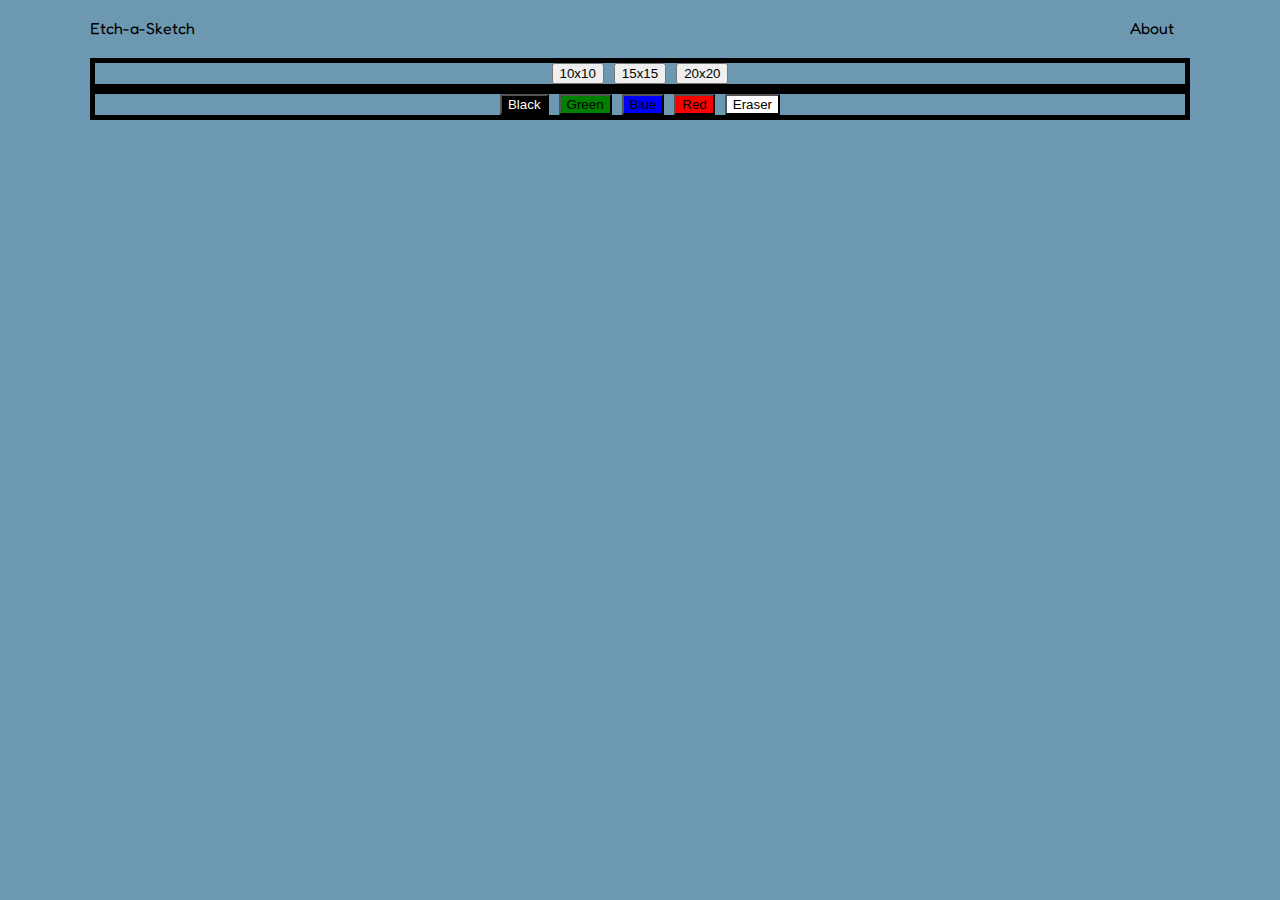
==== pages/index.html @ a4ac81de "html bare skeleton. Css skeleton. Javascript skeleton with issued initiating gridd array." ====
<!doctype html>
<html lang="en">
    <head>
        <title>Etch-a-Sketch</title>
        <meta charset="utf-8">
        <link rel="stylesheet" href="../styles/index-style.css">
        <script src="../js/script.js" defer></script>
    </head>

    <body>
        <header>
            <inner-column>
                <div class="header">
                    <div class="logo">
                        <a href="index.html">Etch-a-Sketch</a>
                    </div>
                    <div class="links">
                        <a href="about.html">About</a>
                    </div>
                </div>
            </inner-column>
        </header>

        <main>
            <!-- Options -->
            <section>
                <inner-column>
                    <div class="grid-size">
                        <button id="10" onclick="createGrid(10)">10x10</button>
                        <button id="15" onclick="createGrid(15)">15x15</button>
                        <button id="20" onclick="createGrid(20)">20x20</button>
                    </div>
                    <div class="color">
                        <button class="color-choice" style="background-color: black; color: white;">Black</button>
                        <button class="color-choice" style="background-color: green;">Green</button>
                        <button class="color-choice" style="background-color: blue">Blue</button>
                        <button class="color-choice" style="background-color: red">Red</button>
                        <button class="color-choice" style=" background-color:white; color: black;">Eraser</button>
                    </div>
                </inner-column>
            </section>

            <!-- grid -->
            <section>
                <inner-column>
                    <div id="grid">
                        
                    </div>
                </inner-column>
            </section>

        </main>
    </body>
</html>
---- styles/index-style.css ----
@import 'meyer-reset.css';
@import url('https://fonts.googleapis.com/css2?family=Damion&family=Fredoka:wght@600&display=swap');
@import url('https://fonts.googleapis.com/css2?family=Fredoka:wght@600&display=swap');

/* Structure */

body {
    background-color: #6d98b1;
}

inner-column {
    display: flex;
    flex-direction: column;
	
    width: 90%;
    max-width: 1100px;
    margin-right: auto;
    margin-left: auto;

    padding: 10px;
}

header {
    background-color: transparent;
    color: black;
}

.header {
    display: flex;
    flex-direction: row;
    gap: 85%;
}

header a {
    font-family: 'Fredoka', sans-serif;
    display: flex;
    color: black;
    text-align: right;
    text-decoration: none;
}

main {
    flex-grow: 1;
}

/* options */

.grid-size {
    display: flex;
    flex-direction: row;
    font-family: 'Fredoka', sans-serif;
    border: 5px solid black;


    justify-content: center;
    gap: 10px;
}

.color {
    display: flex;
    flex-direction: row;
    font-family: 'Fredoka', sans-serif;
    border: 5px solid black;


    justify-content: center;
    gap: 10px;
}

/* grid */

.grid-square {
    display: inline;
    background-color: white;
    height: 15px;
    width: 15px;
    border: 1px solid black;
}
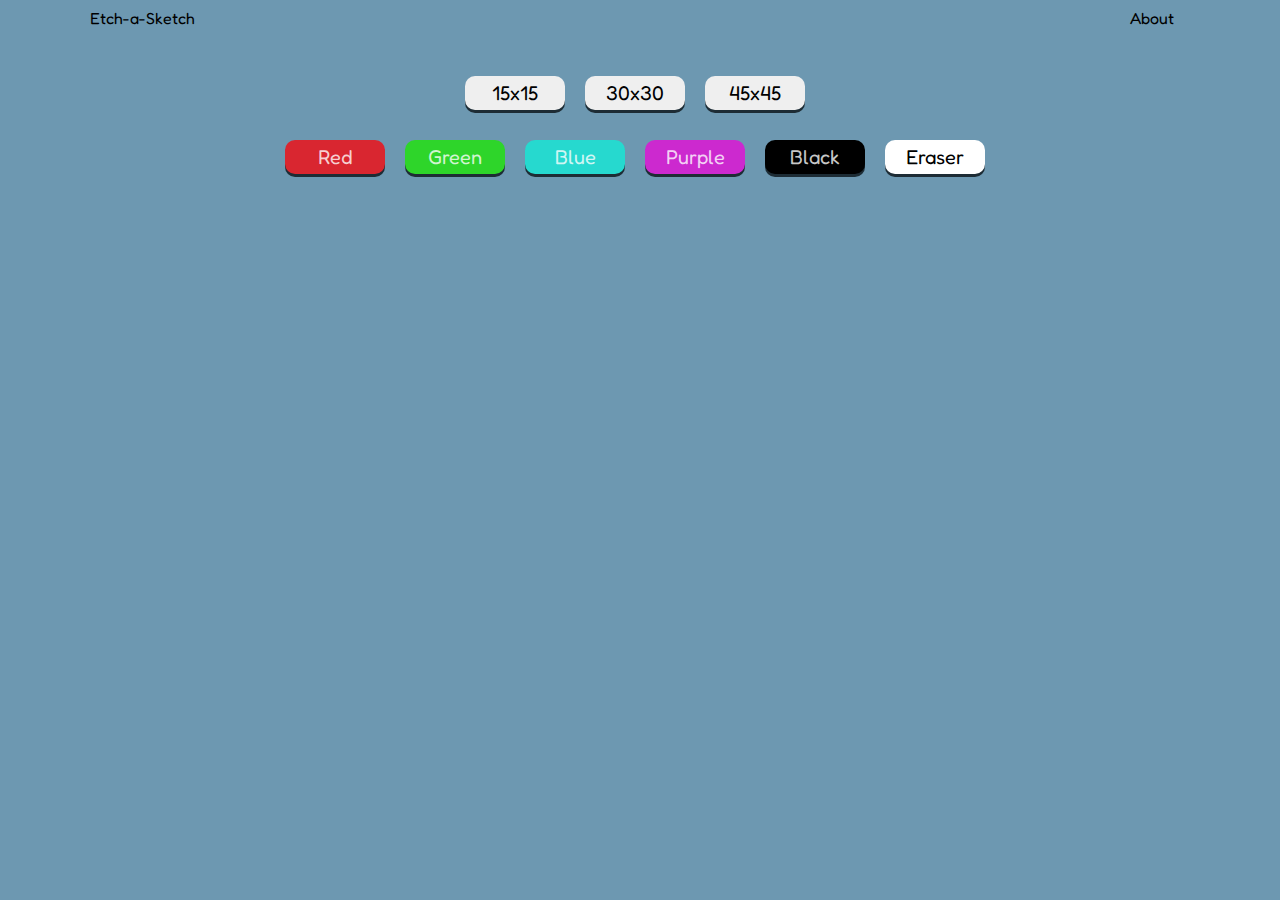
==== commit bd79820e: "Button formatting completed. working on grid. When createElement('button') it will display some butt" ====
--- a/pages/index.html
+++ b/pages/index.html
@@ -26,16 +26,18 @@
             <section>
                 <inner-column>
                     <div class="grid-size">
-                        <button id="10" onclick="createGrid(10)">10x10</button>
-                        <button id="15" onclick="createGrid(15)">15x15</button>
-                        <button id="20" onclick="createGrid(20)">20x20</button>
+                        <button class="grid-option" id="10" onclick="createGrid(15)">15x15</button>
+                        <button class="grid-option" id="15" onclick="createGrid(30)">30x30</button>
+                        <button class="grid-option" id="20" onclick="createGrid(45)">45x45</button>
                     </div>
+
                     <div class="color">
-                        <button class="color-choice" style="background-color: black; color: white;">Black</button>
-                        <button class="color-choice" style="background-color: green;">Green</button>
-                        <button class="color-choice" style="background-color: blue">Blue</button>
-                        <button class="color-choice" style="background-color: red">Red</button>
-                        <button class="color-choice" style=" background-color:white; color: black;">Eraser</button>
+                        <button class="color-choice" onmouseover="setHoverColor('#D92630')" style="background-color: #D92630; color: rgba(255, 255, 255, 0.788);">Red</button>
+                        <button class="color-choice" onmouseover="setHoverColor('#2ED52A')" style="background-color: #2ED52A; color: rgba(255, 255, 255, 0.788);">Green</button>
+                        <button class="color-choice" onmouseover="setHoverColor('#26D9CF')" style="background-color: #26D9CF; color: rgba(255, 255, 255, 0.788);">Blue</button>
+                        <button class="color-choice" onmouseover="setHoverColor('#CC29CF')" style="background-color: #CC29CF; color: rgba(255, 255, 255, 0.788);">Purple</button>
+                        <button class="color-choice" onmouseover="setHoverColor('#black')"  style="background-color: black; color: rgba(255, 255, 255, 0.788);">Black</button>
+                        <button class="color-choice" onmouseover="setHoverColor('#white')"  style="background-color: white; color: black;">Eraser</button>
                     </div>
                 </inner-column>
             </section>
--- a/styles/index-style.css
+++ b/styles/index-style.css
@@ -49,22 +49,54 @@
     display: flex;
     flex-direction: row;
     font-family: 'Fredoka', sans-serif;
-    border: 5px solid black;
-
-
+    margin-top: 30px;
     justify-content: center;
     gap: 10px;
+}
+
+.grid-option {
+    font-family: 'Fredoka', sans-serif;
+    font-size: 20px;
+    width: 100px;
+    border: none;
+    
+    box-shadow: 0px 3px  #1d2c35;
+    padding: 5px;
+
+    border-radius: 10px;
+    padding-left: 10px;
+    padding-right: 10px;
+    margin-right: 10px;
 }
 
 .color {
     display: flex;
     flex-direction: row;
+
     font-family: 'Fredoka', sans-serif;
-    border: 5px solid black;
 
-
+    margin-top: 30px;
     justify-content: center;
     gap: 10px;
+}
+
+.color-choice {
+    font-family: 'Fredoka', sans-serif;
+    font-size: 20px;
+    width: 100px;
+    border: none;
+    
+    box-shadow: 0px 3px  #1d2c35;
+    padding: 5px;
+
+    border-radius: 10px;
+    padding-left: 10px;
+    padding-right: 10px;
+    margin-right: 10px;
+}
+
+.color-choice:hover {
+    box-shadow: 0px 3px  #b2d5e9;
 }
 
 /* grid */
@@ -74,5 +106,11 @@
     background-color: white;
     height: 15px;
     width: 15px;
-    border: 1px solid black;
-}+    gap: none;
+    margin: none;
+}
+
+.grid-square:hover {
+    background-color: black;
+}
+
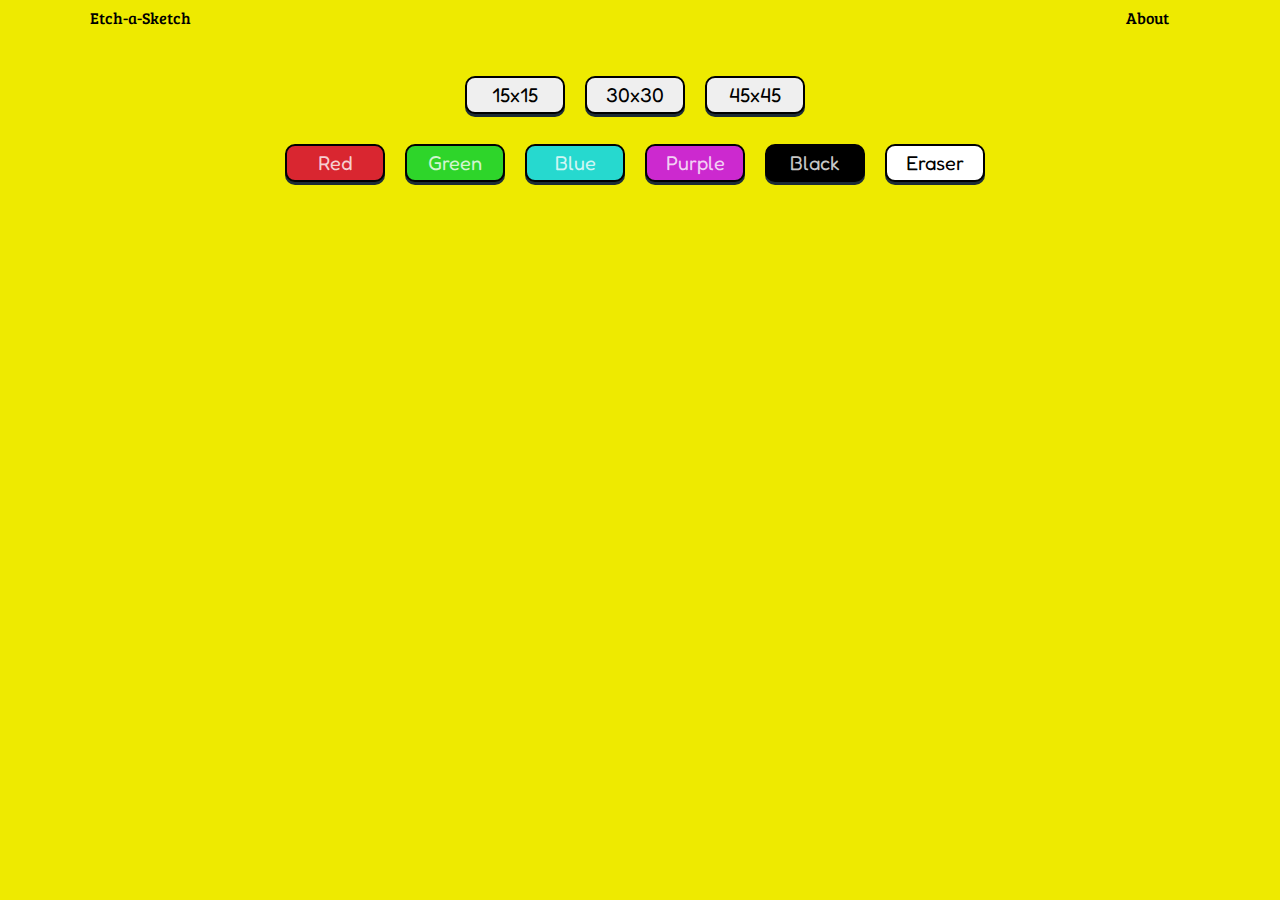
==== commit 3bfdc254: "grid complete along with function to detect. Working on hover/color in function." ====
--- a/pages/index.html
+++ b/pages/index.html
@@ -32,21 +32,20 @@
                     </div>
 
                     <div class="color">
-                        <button class="color-choice" onmouseover="setHoverColor('#D92630')" style="background-color: #D92630; color: rgba(255, 255, 255, 0.788);">Red</button>
-                        <button class="color-choice" onmouseover="setHoverColor('#2ED52A')" style="background-color: #2ED52A; color: rgba(255, 255, 255, 0.788);">Green</button>
-                        <button class="color-choice" onmouseover="setHoverColor('#26D9CF')" style="background-color: #26D9CF; color: rgba(255, 255, 255, 0.788);">Blue</button>
-                        <button class="color-choice" onmouseover="setHoverColor('#CC29CF')" style="background-color: #CC29CF; color: rgba(255, 255, 255, 0.788);">Purple</button>
-                        <button class="color-choice" onmouseover="setHoverColor('#black')"  style="background-color: black; color: rgba(255, 255, 255, 0.788);">Black</button>
-                        <button class="color-choice" onmouseover="setHoverColor('#white')"  style="background-color: white; color: black;">Eraser</button>
+                        <button class="color-choice" onclick="setColor('#D92630')" style="background-color: #D92630; color: rgba(255, 255, 255, 0.788);">Red</button>
+                        <button class="color-choice" onclick="setColor('#2ED52A')" style="background-color: #2ED52A; color: rgba(255, 255, 255, 0.788);">Green</button>
+                        <button class="color-choice" onclick="setColor('#26D9CF')" style="background-color: #26D9CF; color: rgba(255, 255, 255, 0.788);">Blue</button>
+                        <button class="color-choice" onclick="setColor('#CC29CF')" style="background-color: #CC29CF; color: rgba(255, 255, 255, 0.788);">Purple</button>
+                        <button class="color-choice" onclick="setColor('#black')"  style="background-color: black; color: rgba(255, 255, 255, 0.788);">Black</button>
+                        <button class="color-choice" onclick="setColor('#white')"  style="background-color: white; color: black;">Eraser</button>
                     </div>
                 </inner-column>
             </section>
 
             <!-- grid -->
             <section>
-                <inner-column>
+                <inner-column id="grid-inner-column">
                     <div id="grid">
-                        
                     </div>
                 </inner-column>
             </section>
--- a/styles/index-style.css
+++ b/styles/index-style.css
@@ -1,11 +1,12 @@
 @import 'meyer-reset.css';
 @import url('https://fonts.googleapis.com/css2?family=Damion&family=Fredoka:wght@600&display=swap');
 @import url('https://fonts.googleapis.com/css2?family=Fredoka:wght@600&display=swap');
+@import url('https://fonts.googleapis.com/css2?family=Bree+Serif&display=swap');
 
 /* Structure */
 
 body {
-    background-color: #6d98b1;
+    background-color: #eeea00;
 }
 
 inner-column {
@@ -32,8 +33,8 @@
 }
 
 header a {
-    font-family: 'Fredoka', sans-serif;
-    display: flex;
+    font-family: 'Bree Serif', serif;
+        display: flex;
     color: black;
     text-align: right;
     text-decoration: none;
@@ -59,7 +60,8 @@
     font-size: 20px;
     width: 100px;
     border: none;
-    
+    border: .15rem solid black;
+
     box-shadow: 0px 3px  #1d2c35;
     padding: 5px;
 
@@ -67,6 +69,10 @@
     padding-left: 10px;
     padding-right: 10px;
     margin-right: 10px;
+}
+
+.grid-option:hover {
+    box-shadow: 0px 3px  #7444F7;
 }
 
 .color {
@@ -89,6 +95,7 @@
     box-shadow: 0px 3px  #1d2c35;
     padding: 5px;
 
+    border: .15rem solid black;
     border-radius: 10px;
     padding-left: 10px;
     padding-right: 10px;
@@ -96,21 +103,41 @@
 }
 
 .color-choice:hover {
-    box-shadow: 0px 3px  #b2d5e9;
+    box-shadow: 0px 3px  #7444F7;
 }
 
 /* grid */
 
 .grid-square {
-    display: inline;
-    background-color: white;
+    display: inline-flex;
+    flex-direction: row;
+    background-color: rgb(233, 233, 233);
     height: 15px;
     width: 15px;
     gap: none;
-    margin: none;
+    border: 1px solid black;
+    margin-bottom: 0px;
 }
 
 .grid-square:hover {
     background-color: black;
 }
 
+.grid-break {
+    display: flex;
+    height: none;
+    width: none;
+}
+
+#grid {
+    width: auto;
+    max-width: 1100px;
+    margin-right: auto;
+    margin-left: auto;
+
+    padding: 10px;
+}
+
+#grid-inner-column {
+    min-width: 800px;
+}
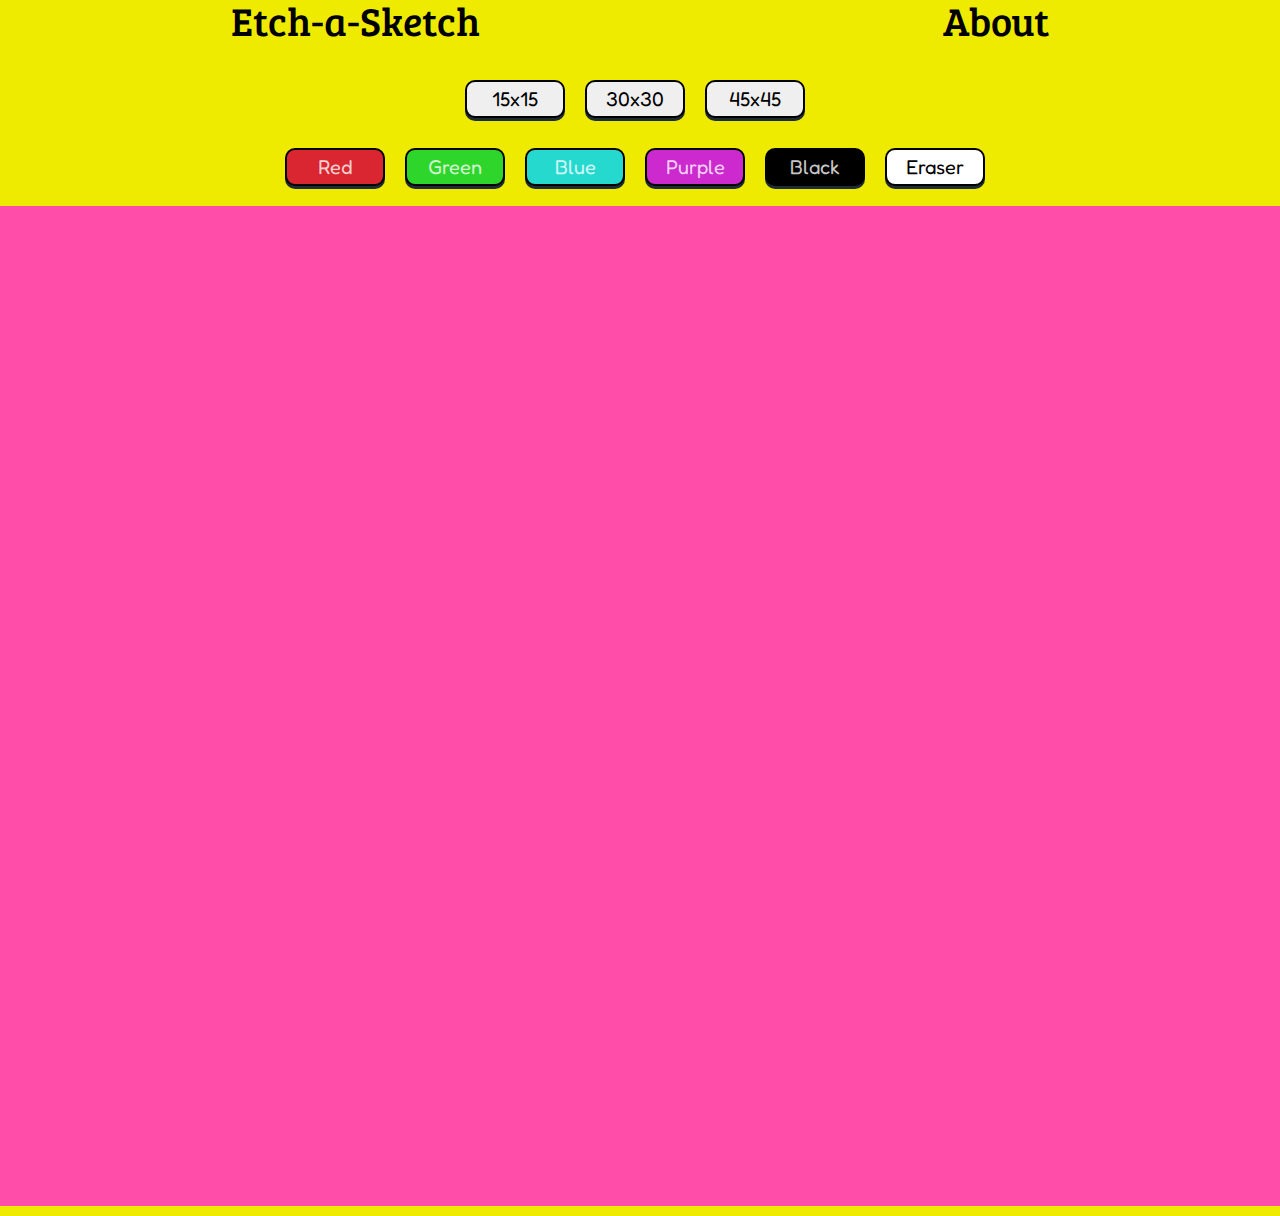
==== commit 496f96a9: "grid complete. Working on custom grid size" ====
--- a/pages/index.html
+++ b/pages/index.html
@@ -9,16 +9,14 @@
 
     <body>
         <header>
-            <inner-column>
                 <div class="header">
                     <div class="logo">
-                        <a href="index.html">Etch-a-Sketch</a>
+                        <a class="logo" href="index.html">Etch-a-Sketch</a>
                     </div>
                     <div class="links">
                         <a href="about.html">About</a>
                     </div>
                 </div>
-            </inner-column>
         </header>
 
         <main>
@@ -26,9 +24,9 @@
             <section>
                 <inner-column>
                     <div class="grid-size">
-                        <button class="grid-option" id="10" onclick="createGrid(15)">15x15</button>
-                        <button class="grid-option" id="15" onclick="createGrid(30)">30x30</button>
-                        <button class="grid-option" id="20" onclick="createGrid(45)">45x45</button>
+                        <button class="grid-option" id="15" onclick="createGrid(15)">15x15</button>
+                        <button class="grid-option" id="30" onclick="createGrid(30)">30x30</button>
+                        <button class="grid-option" id="45" onclick="createGrid(45)">45x45</button>
                     </div>
 
                     <div class="color">
@@ -36,8 +34,8 @@
                         <button class="color-choice" onclick="setColor('#2ED52A')" style="background-color: #2ED52A; color: rgba(255, 255, 255, 0.788);">Green</button>
                         <button class="color-choice" onclick="setColor('#26D9CF')" style="background-color: #26D9CF; color: rgba(255, 255, 255, 0.788);">Blue</button>
                         <button class="color-choice" onclick="setColor('#CC29CF')" style="background-color: #CC29CF; color: rgba(255, 255, 255, 0.788);">Purple</button>
-                        <button class="color-choice" onclick="setColor('#black')"  style="background-color: black; color: rgba(255, 255, 255, 0.788);">Black</button>
-                        <button class="color-choice" onclick="setColor('#white')"  style="background-color: white; color: black;">Eraser</button>
+                        <button class="color-choice" onclick="setColor('#000000')"  style="background-color: #000000; color: rgba(255, 255, 255, 0.788);">Black</button>
+                        <button class="color-choice" onclick="setColor('rgb(233, 233, 233)')"  style="background-color: #ffffff; color: black;">Eraser</button>
                     </div>
                 </inner-column>
             </section>
@@ -45,7 +43,9 @@
             <!-- grid -->
             <section>
                 <inner-column id="grid-inner-column">
-                    <div id="grid">
+                    <div id="grid-background">
+                        <div id="grid">
+                        </div>
                     </div>
                 </inner-column>
             </section>
--- a/styles/index-style.css
+++ b/styles/index-style.css
@@ -29,12 +29,19 @@
 .header {
     display: flex;
     flex-direction: row;
-    gap: 85%;
+    justify-content: space-around;
+    font-size: 2.5rem;
+    width: 100vw;
 }
 
-header a {
+.logo {
+    display: flex;
+    flex-grow: 0;
+}
+
+header, a {
     font-family: 'Bree Serif', serif;
-        display: flex;
+    display: flex;
     color: black;
     text-align: right;
     text-decoration: none;
@@ -112,8 +119,6 @@
     display: inline-flex;
     flex-direction: row;
     background-color: rgb(233, 233, 233);
-    height: 15px;
-    width: 15px;
     gap: none;
     border: 1px solid black;
     margin-bottom: 0px;
@@ -130,14 +135,56 @@
 }
 
 #grid {
-    width: auto;
-    max-width: 1100px;
-    margin-right: auto;
-    margin-left: auto;
-
+    display: grid;
+    width: 960px;
+    height: 960px;
+    margin: none;
     padding: 10px;
 }
 
+#grid-background {
+    display: flex;
+    justify-content: center;
+    align-items: center;
+
+    width: 100vw;
+    height: 1000px;
+    background-color: #ff4da9;
+}
+
 #grid-inner-column {
+    display: flex;
+    justify-content: center;
+    align-items: center;
     min-width: 800px;
 }
+
+
+/* About Page */
+.about {
+    display: flex;
+    flex-direction: column;
+    justify-content: center;
+    align-self: center;
+}
+
+#about-title {
+    display: inline-flex;
+    font-family: 'Bree Serif', serif;
+    border: 1px solid black;
+    text-align: center;
+    font-size: 3rem;
+}
+
+.about {
+    display: inline-flex;
+    font-family: 'Bree Serif', serif;
+    border: 1px solid black;
+    text-align: center;
+}
+
+#git-link {
+    display: inline-flex;
+    color: inherit;
+    text-decoration: none;
+}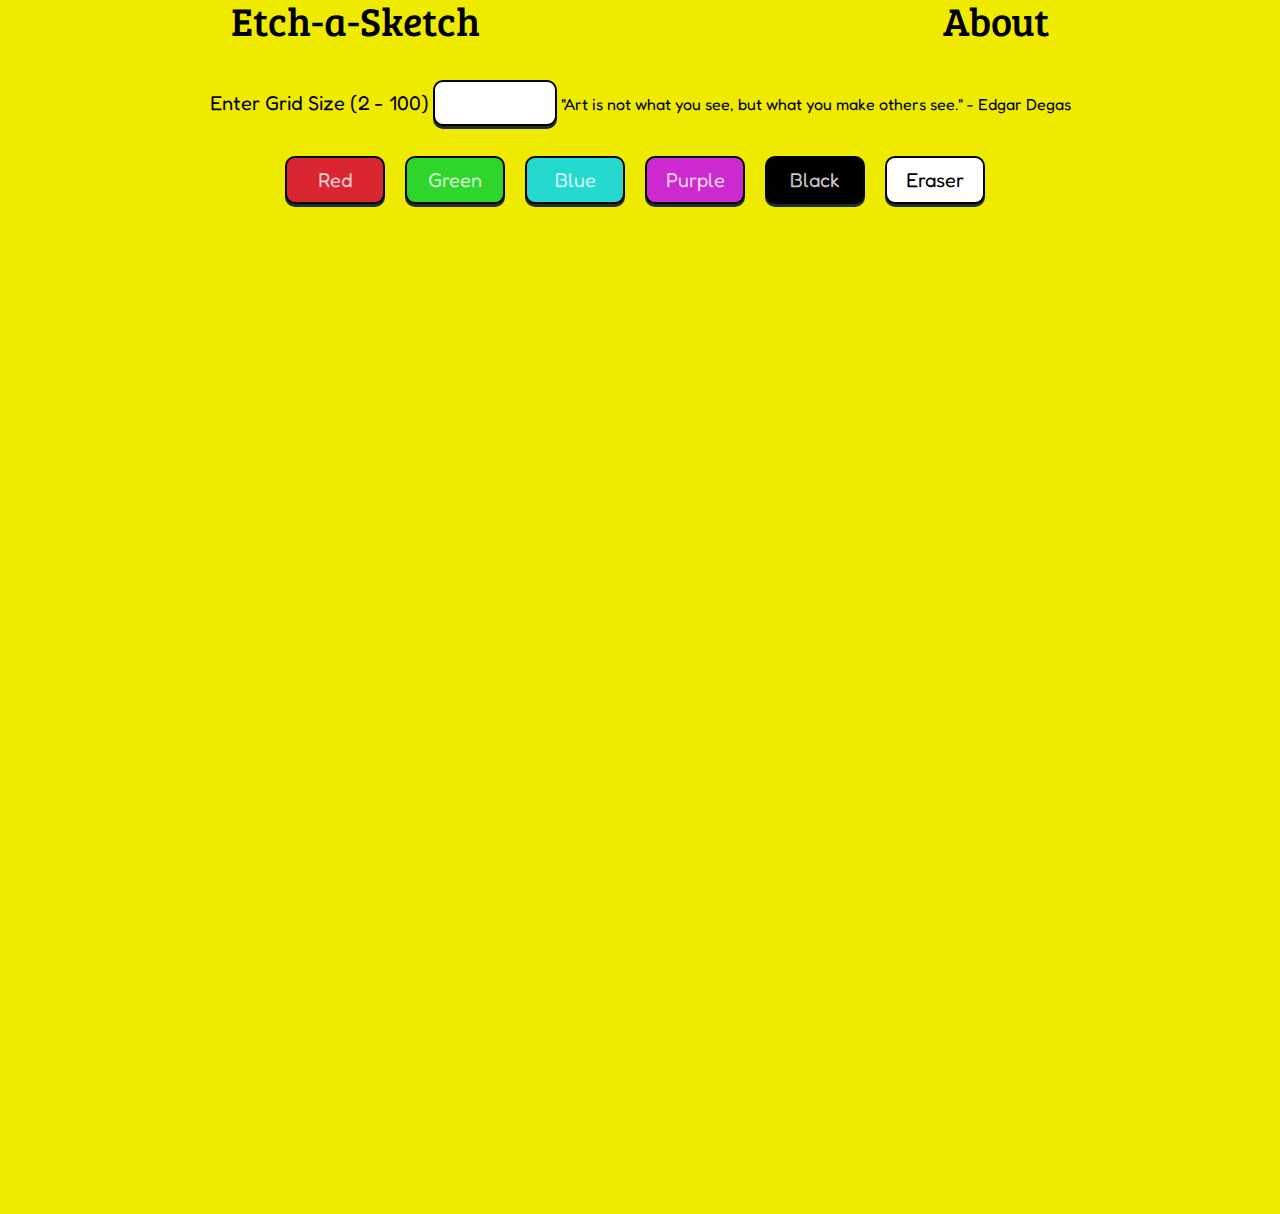
==== commit c7b0bed9: "Logistics complete. Working on looks/layout now." ====
--- a/pages/index.html
+++ b/pages/index.html
@@ -24,9 +24,11 @@
             <section>
                 <inner-column>
                     <div class="grid-size">
-                        <button class="grid-option" id="15" onclick="createGrid(15)">15x15</button>
-                        <button class="grid-option" id="30" onclick="createGrid(30)">30x30</button>
-                        <button class="grid-option" id="45" onclick="createGrid(45)">45x45</button>
+                        <form onSubmit="return false;">
+                            <label for="grid-size" id="user-prompt">Enter Grid Size (2 - 100)</label>
+                            <input type="text" id="user-size">
+                            <label for="validation" id="validation">"Art is not what you see, but what you make others see." - Edgar Degas</label>
+                        </form>
                     </div>
 
                     <div class="color">
@@ -43,9 +45,7 @@
             <!-- grid -->
             <section>
                 <inner-column id="grid-inner-column">
-                    <div id="grid-background">
-                        <div id="grid">
-                        </div>
+                    <div id="grid">
                     </div>
                 </inner-column>
             </section>
--- a/styles/index-style.css
+++ b/styles/index-style.css
@@ -62,6 +62,14 @@
     gap: 10px;
 }
 
+#grid-size {
+    font-family: 'Fredoka', sans-serif;
+    width: 100px;
+    border-radius: 10px;
+    box-shadow: 0px 3px  #1d2c35;
+    padding: 5px;
+}
+
 .grid-option {
     font-family: 'Fredoka', sans-serif;
     font-size: 20px;
@@ -82,6 +90,28 @@
     box-shadow: 0px 3px  #7444F7;
 }
 
+#user-prompt {
+    font-family: 'Fredoka', sans-serif;
+    font-size: 20px;
+}
+
+#user-size {
+    font-family: 'Fredoka', sans-serif;
+    font-size: 20px;
+    width: 100px;
+    height: 2rem;
+    border: 1px solid black;
+    
+    box-shadow: 0px 3px  #1d2c35;
+    padding: 5px;
+
+    border: .15rem solid black;
+    border-radius: 10px;
+    padding-left: 10px;
+    padding-right: 10px;
+
+}
+
 .color {
     display: flex;
     flex-direction: row;
@@ -97,6 +127,7 @@
     font-family: 'Fredoka', sans-serif;
     font-size: 20px;
     width: 100px;
+    height: 3rem;
     border: none;
     
     box-shadow: 0px 3px  #1d2c35;
@@ -150,6 +181,7 @@
     width: 100vw;
     height: 1000px;
     background-color: #ff4da9;
+    opacity: .75;
 }
 
 #grid-inner-column {
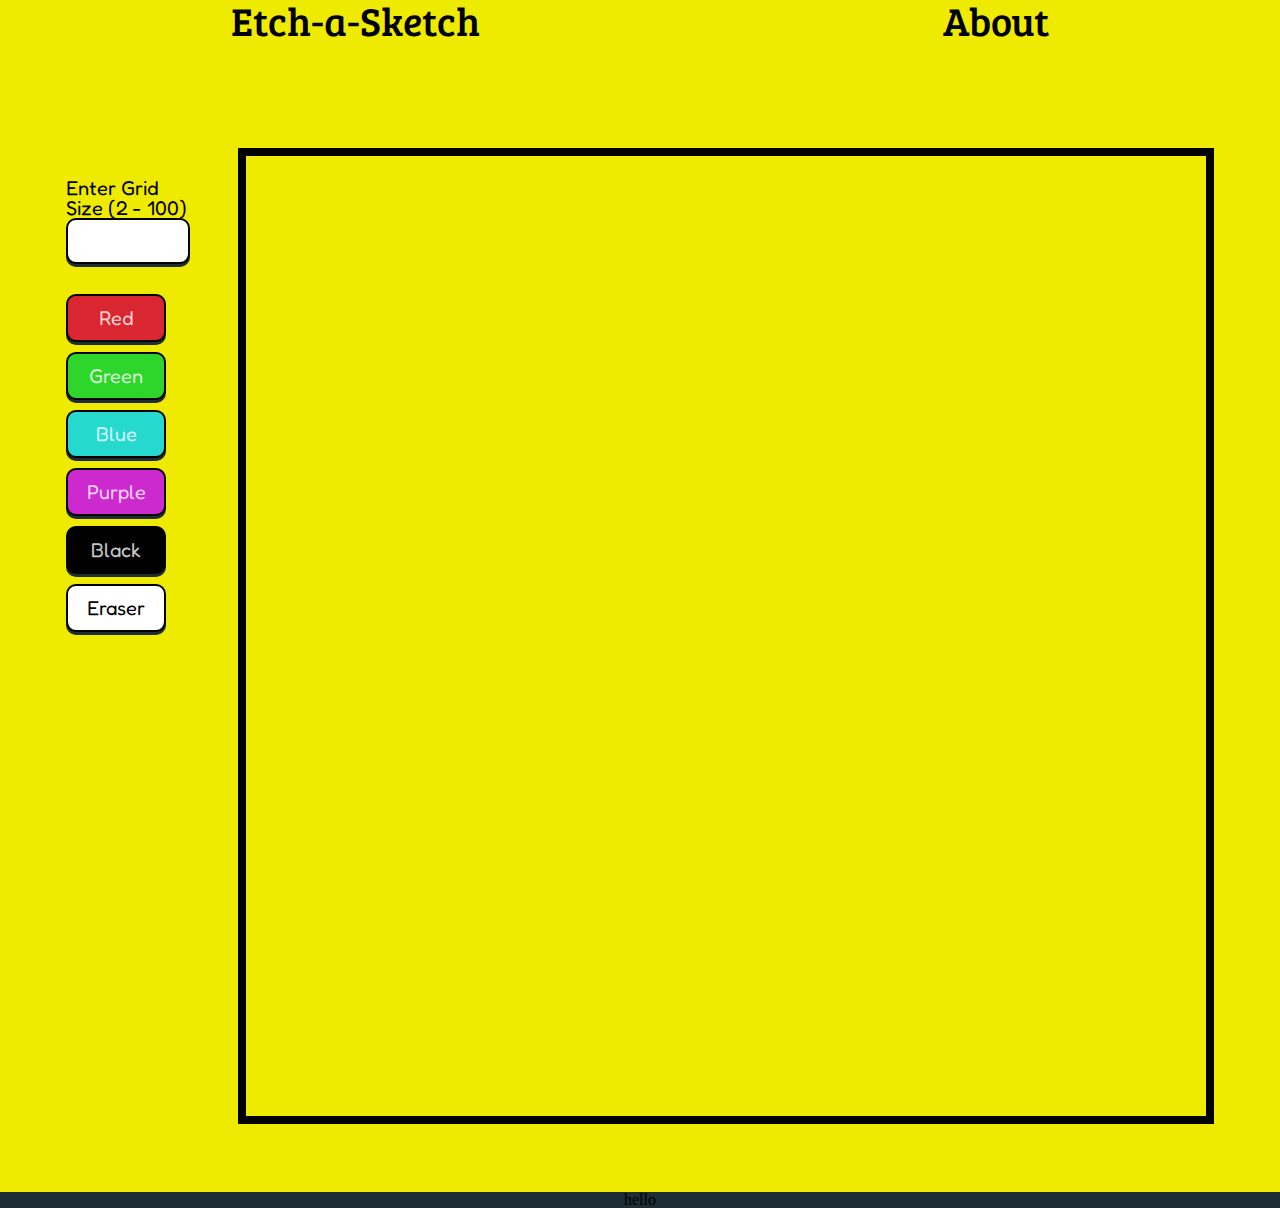
==== commit 80fc219f: "Changed layout. Need to fix footer" ====
--- a/pages/index.html
+++ b/pages/index.html
@@ -20,36 +20,40 @@
         </header>
 
         <main>
-            <!-- Options -->
+            <!-- grid -->
             <section>
                 <inner-column>
-                    <div class="grid-size">
-                        <form onSubmit="return false;">
-                            <label for="grid-size" id="user-prompt">Enter Grid Size (2 - 100)</label>
-                            <input type="text" id="user-size">
-                            <label for="validation" id="validation">"Art is not what you see, but what you make others see." - Edgar Degas</label>
-                        </form>
+                <inner-column id="grid-inner-column">
+                    <div class="interface">
+                        <div class="choices">
+                            <div class="grid-size">
+                                <form onSubmit="return false;">
+                                    <label for="grid-size" id="user-prompt">Enter Grid Size (2 - 100)</label>
+                                    <input type="text" id="user-size">
+                                </form>
+                            </div>
+
+                            <div class="color">
+                                <button class="color-choice" onclick="setColor('#D92630')" style="background-color: #D92630; color: rgba(255, 255, 255, 0.788);">Red</button>
+                                <button class="color-choice" onclick="setColor('#2ED52A')" style="background-color: #2ED52A; color: rgba(255, 255, 255, 0.788);">Green</button>
+                                <button class="color-choice" onclick="setColor('#26D9CF')" style="background-color: #26D9CF; color: rgba(255, 255, 255, 0.788);">Blue</button>
+                                <button class="color-choice" onclick="setColor('#CC29CF')" style="background-color: #CC29CF; color: rgba(255, 255, 255, 0.788);">Purple</button>
+                                <button class="color-choice" onclick="setColor('#000000')"  style="background-color: #000000; color: rgba(255, 255, 255, 0.788);">Black</button>
+                                <button class="color-choice" onclick="setColor('rgb(233, 233, 233)')"  style="background-color: #ffffff; color: black;">Eraser</button>
+                            </div>
+                            
+                        </div>
+                        
+                        <div id="grid">
+                        </div>
                     </div>
-
-                    <div class="color">
-                        <button class="color-choice" onclick="setColor('#D92630')" style="background-color: #D92630; color: rgba(255, 255, 255, 0.788);">Red</button>
-                        <button class="color-choice" onclick="setColor('#2ED52A')" style="background-color: #2ED52A; color: rgba(255, 255, 255, 0.788);">Green</button>
-                        <button class="color-choice" onclick="setColor('#26D9CF')" style="background-color: #26D9CF; color: rgba(255, 255, 255, 0.788);">Blue</button>
-                        <button class="color-choice" onclick="setColor('#CC29CF')" style="background-color: #CC29CF; color: rgba(255, 255, 255, 0.788);">Purple</button>
-                        <button class="color-choice" onclick="setColor('#000000')"  style="background-color: #000000; color: rgba(255, 255, 255, 0.788);">Black</button>
-                        <button class="color-choice" onclick="setColor('rgb(233, 233, 233)')"  style="background-color: #ffffff; color: black;">Eraser</button>
-                    </div>
+                </inner-column>
                 </inner-column>
             </section>
 
-            <!-- grid -->
-            <section>
-                <inner-column id="grid-inner-column">
-                    <div id="grid">
-                    </div>
-                </inner-column>
-            </section>
-
+            <footer>
+                <p>hello</p>
+            </footer>
         </main>
     </body>
 </html>--- a/styles/index-style.css
+++ b/styles/index-style.css
@@ -7,6 +7,7 @@
 
 body {
     background-color: #eeea00;
+    min-height: 100vh;
 }
 
 inner-column {
@@ -24,13 +25,15 @@
 header {
     background-color: transparent;
     color: black;
+    height: 5rem;
+    font-size: 2.5rem;
+
 }
 
 .header {
     display: flex;
     flex-direction: row;
     justify-content: space-around;
-    font-size: 2.5rem;
     width: 100vw;
 }
 
@@ -53,6 +56,12 @@
 
 /* options */
 
+.interface {
+    display: flex;
+    flex-direction: row;
+    gap: 3rem;
+}
+
 .grid-size {
     display: flex;
     flex-direction: row;
@@ -114,7 +123,7 @@
 
 .color {
     display: flex;
-    flex-direction: row;
+    flex-direction: column;
 
     font-family: 'Fredoka', sans-serif;
 
@@ -168,23 +177,15 @@
 #grid {
     display: grid;
     width: 960px;
+    min-width: 960px;
     height: 960px;
     margin: none;
-    padding: 10px;
-}
-
-#grid-background {
-    display: flex;
-    justify-content: center;
-    align-items: center;
-
-    width: 100vw;
-    height: 1000px;
-    background-color: #ff4da9;
-    opacity: .75;
+    border: .5rem solid black;
 }
 
 #grid-inner-column {
+    margin-top: 3rem;
+    margin-bottom: 3rem;
     display: flex;
     justify-content: center;
     align-items: center;
@@ -201,11 +202,13 @@
 }
 
 #about-title {
-    display: inline-flex;
+    display: flex 1;
+    border: 1px solid black;
+    margin-top: 3rem;
     font-family: 'Bree Serif', serif;
-    border: 1px solid black;
     text-align: center;
     font-size: 3rem;
+
 }
 
 .about {
@@ -219,4 +222,17 @@
     display: inline-flex;
     color: inherit;
     text-decoration: none;
-}+}
+
+/* footer */
+
+footer {
+    display: flex;
+    flex-direction: row;
+    justify-content: space-around;
+    margin-top: auto;
+    bottom: 0;
+    left: 0;
+    width: 100vw;
+    background-color: #1d2c35;
+}
